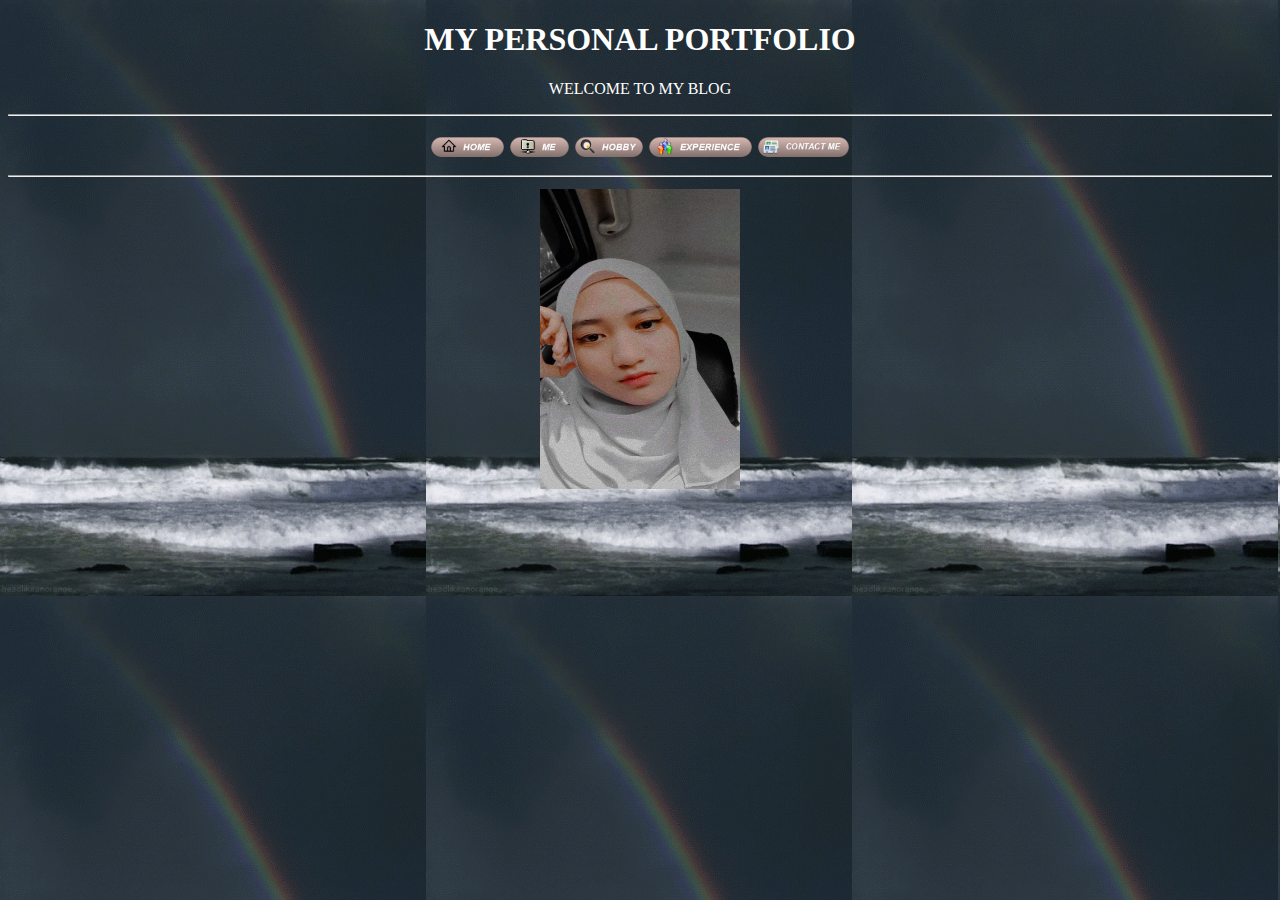
==== index.html @ 8883ed50 "Create index.html" ====
<!DOCTYPE html>
<html>
    <head>
        <title>My Personal Portfolio</title>
    </head>
<body background="images/background.gif">
<center><h1><font color="white">MY PERSONAL PORTFOLIO</h1></center>
<center><p>WELCOME TO MY BLOG</p></center>

<center><hr><h2><a href="ira_aminuddin.html"><img src="images/home.png" height="20"></a>
	<a href="me.html"><img src="images/me.png" height="20"></a>
	<a href="hobby.html"><img src="images/hobby.png" height="20"></a>
	<a href="experience.html"><img src="images/experience.png" height="20"></a>
	<a href="contactme.html"><img src="images/contact.me.png" height="20"></a></centre>

<center><hr></center>
<center><img src="images/selfie.jpg" height="300px" width="200px"></center>

</body>
</html>
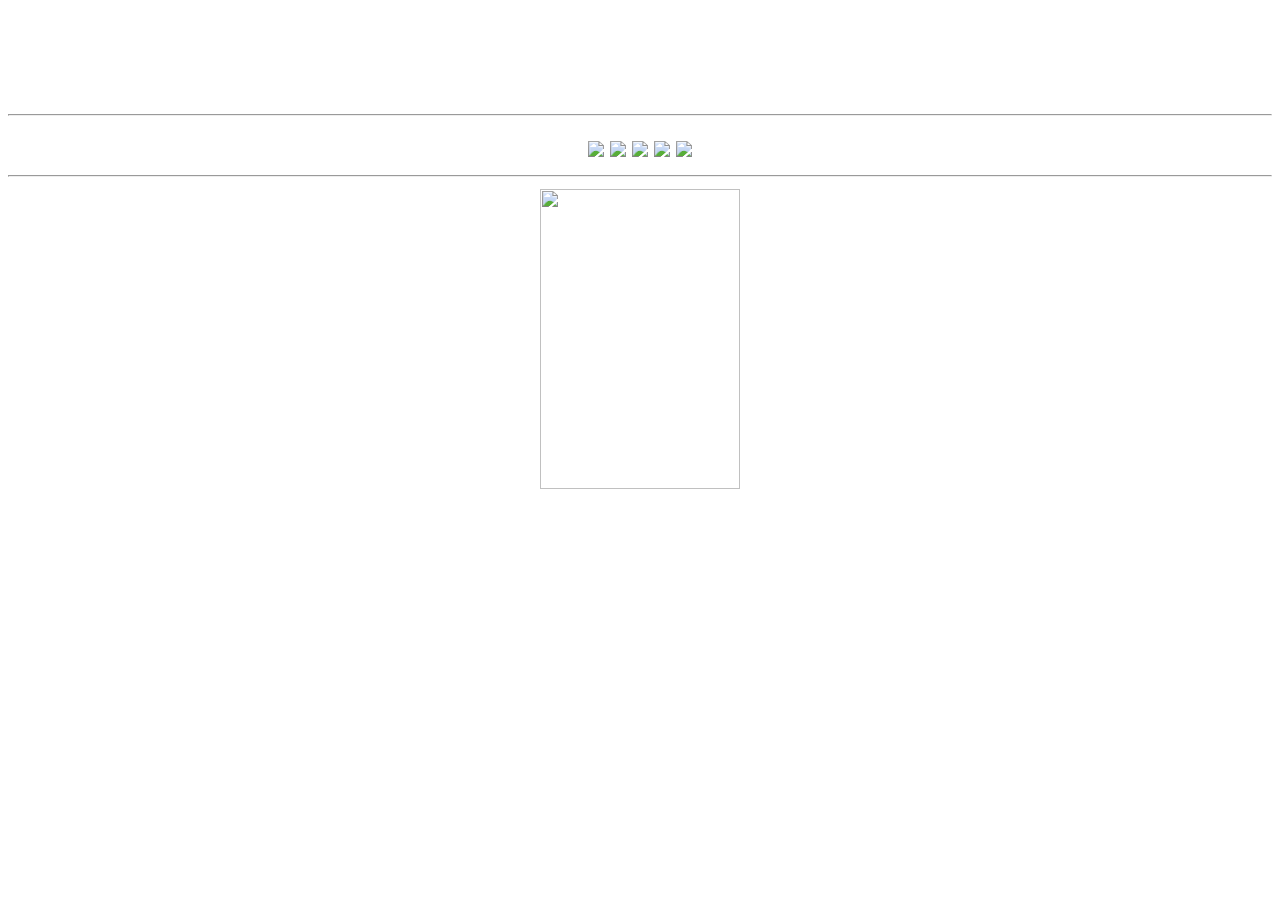
==== commit e5196dc4: "Create index.html" ====
--- a/index.html
+++ b/index.html
@@ -7,11 +7,11 @@
 <center><h1><font color="white">MY PERSONAL PORTFOLIO</h1></center>
 <center><p>WELCOME TO MY BLOG</p></center>
 
-<center><hr><h2><a href="ira_aminuddin.html"><img src="images/home.png" height="20"></a>
+<center><hr><h2><a href="home.html"><img src="images/home.png" height="20"></a>
 	<a href="me.html"><img src="images/me.png" height="20"></a>
 	<a href="hobby.html"><img src="images/hobby.png" height="20"></a>
 	<a href="experience.html"><img src="images/experience.png" height="20"></a>
-	<a href="contactme.html"><img src="images/contact.me.png" height="20"></a></centre>
+	<a href="contact.me.html"><img src="images/contact.me.png" height="20"></a></centre>
 
 <center><hr></center>
 <center><img src="images/selfie.jpg" height="300px" width="200px"></center>
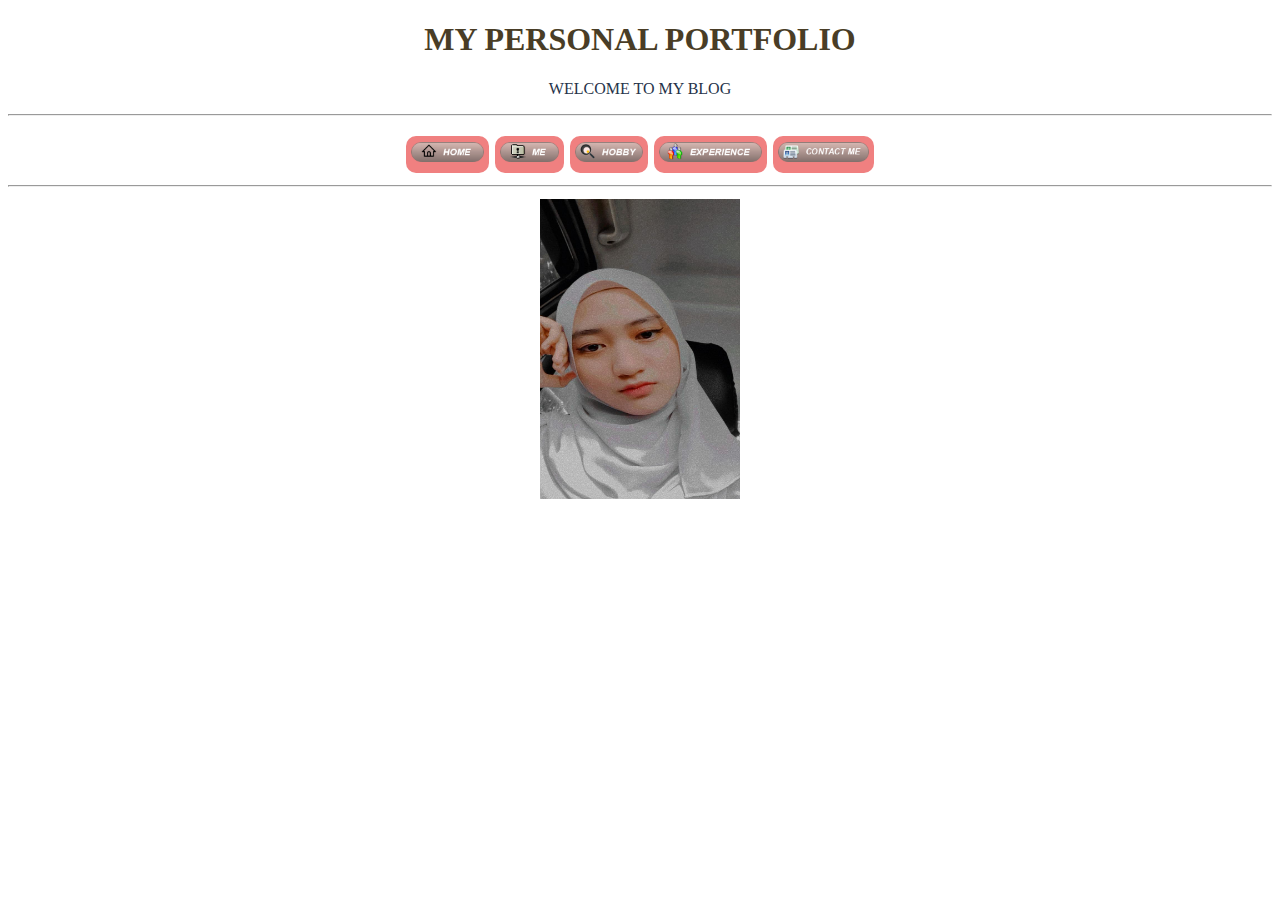
==== commit 504fb059: "Update index.html" ====
--- a/index.html
+++ b/index.html
@@ -1,11 +1,32 @@
 <!DOCTYPE html>
 <html>
-    <head>
-        <title>My Personal Portfolio</title>
+<head>
+<center><style>
+        a:link, a:visited
+    	    {
+    	        background-color: #F08080;
+    	        color:#778899;
+    	        padding: 5px;
+    	        text-align:center;
+    	        text-decoration: none;
+    	        display: inline-block;
+    	        border-radius: 10px;
+    	    }
+        a:hover, a:active
+            {
+                background-color: #FFC0CB;
+            }
+</style>
+</head>
+<body>	
+           <title>My Personal Portfolio</title>
+             <link rel="stylesheet" type="text/css" href="style.css">
+             <link href="https://fonts.googleapis.com/css2?family=Caveat&family=Dancing+Script&display=swap" rel="stylesheet">
+             <link href="https://fonts.googleapis.com/css2?family=Caveat&family=Dancing+Script&family=Inconsolata:wght@300&display=swap" rel="stylesheet">
     </head>
-<body background="images/background.gif">
-<center><h1><font color="white">MY PERSONAL PORTFOLIO</h1></center>
-<center><p>WELCOME TO MY BLOG</p></center>
+    <body>
+<center><h1><font color="#493D26">MY PERSONAL PORTFOLIO</h1></center>
+<center><p><font color= "#26334A">WELCOME TO MY BLOG</p></center>
 
 <center><hr><h2><a href="home.html"><img src="images/home.png" height="20"></a>
 	<a href="me.html"><img src="images/me.png" height="20"></a>
